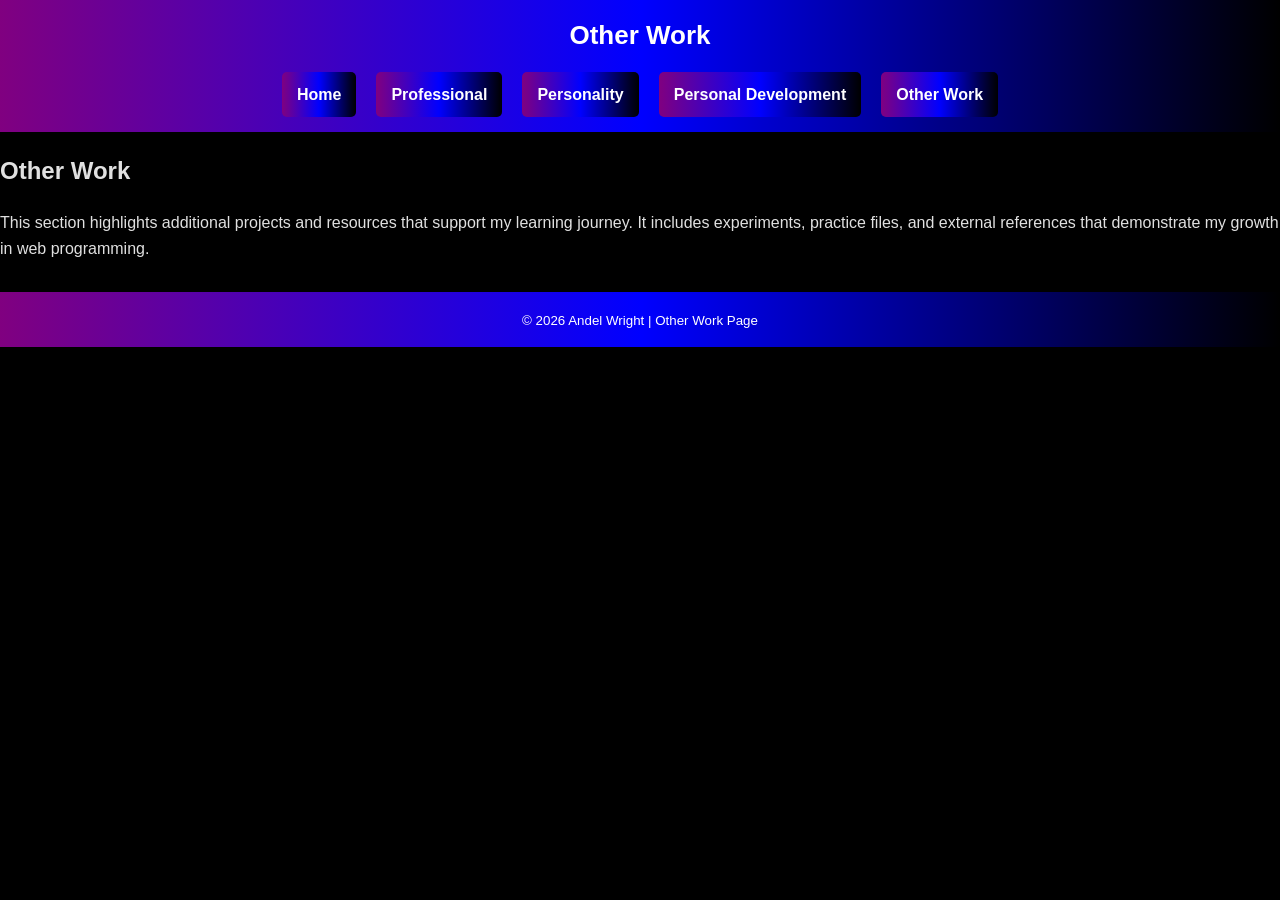
==== other.html @ e5aaf038 "Add files via upload" ====
<!DOCTYPE html>
<html lang="en">
<head>
  <meta charset="UTF-8">
  <title>Other Work</title>
  <link rel="stylesheet" href="../style.css">
</head>
<body>
  <!-- Unified header with nav -->
  <header class="header-bar">
    <h1>Other Work</h1>
    <nav>
      <ul class="horizontal-nav">
        <li><a href="index.html">Home</a></li>
        <li><a href="professional.html">Professional</a></li>
        <li><a href="personality.html">Personality</a></li>
        <li><a href="personaldev.html">Personal Development</a></li>
        <li><a href="other.html">Other Work</a></li>
      </ul>
    </nav>
  </header>

  <!-- Main content -->
  <main class="content">
    <section class="projects">
      <h2>Other Work</h2>
      <p>This section highlights additional projects and resources that support my learning journey. 
      It includes experiments, practice files, and external references that demonstrate my growth in web programming.</p>
    </section>
  </main>

  <!-- Footer -->
  <footer>
    <small>© 2026 Andel Wright | Other Work Page</small>
  </footer>
</body>
</html>
---- style.css ----
/* Reset basics */
body {
  margin: 0;
  font-family: Arial, sans-serif;
  background-color: #000; /* black background */
  color: #e0e0e0;
  line-height: 1.6;
}

/* Header */
.header-bar {
  background: linear-gradient(90deg, purple, blue, black);
  padding: 15px 20px;
  color: #fff;
  text-align: center;
}

.header-bar h1 {
  margin: 0;
  font-size: 26px;
}

/* Horizontal navigation */
.horizontal-nav {
  list-style: none;
  margin: 15px 0 0 0;
  padding: 0;
  display: flex;              /* side by side */
  justify-content: center;    /* center across top */
  gap: 20px;
}

.horizontal-nav li {
  background: linear-gradient(90deg, purple, blue, black);
  padding: 10px 15px;
  border-radius: 5px;
}

.horizontal-nav a {
  color: #fff;
  text-decoration: none;
  font-weight: bold;
}

.horizontal-nav a:hover {
  background: #ffd700; /* gold hover */
  color: #000;
  border-radius: 5px;
}

/* Hero section */
.hero {
  background: linear-gradient(to right, #4b0082, #000000); /* purple to black */
  text-align: center;
  padding: 60px 20px;
}

.hero h2 {
  color: #87cefa; /* light blue */
  margin-bottom: 10px;
}

.hero p {
  color: #e0e0e0;
  font-size: 18px;
}

.hero .btn {
  display: inline-block;
  background: linear-gradient(to right, #4b0082, #00008b);
  color: white;
  padding: 10px 20px;
  margin-top: 15px;
  text-decoration: none;
  border-radius: 6px;
  font-weight: bold;
  transition: background 0.3s ease, transform 0.2s ease;
}

.hero .btn:hover {
  background: #ffd700;
  color: #000;
  transform: scale(1.05);
}

/* Welcome section */
.welcome {
  padding: 40px;
  text-align: center;
}

.welcome h2 {
  color: #87cefa;
  margin-bottom: 15px;
  font-size: 28px;
}

.welcome p {
  max-width: 600px;   /* keep text narrow for readability */
  margin: 0 auto 20px auto;
  font-size: 18px;
  color: #e0e0e0;
}

/* ID card image */
.id-card img {
  max-width: 250px;   /* limit size on desktop */
  width: 100%;        /* scale within container */
  height: auto;       /* keep proportions */
  border: 3px solid #4b0082;
  border-radius: 10px;
  box-shadow: 0 0 10px rgba(75,0,130,0.7);
  margin-top: 20px;
}

/* Contact section */
.contact {
  background: #ffd700; /* gold highlight */
  color: #000;
  padding: 40px;
  text-align: center;
}

.contact .btn {
  background: #000;
  color: #ffd700;
  padding: 10px 20px;
  margin: 10px;
  border-radius: 5px;
  text-decoration: none;
  font-weight: bold;
}

.contact .btn:hover {
  background: purple;
  color: #fff;
}

/* Footer */
footer {
  background: linear-gradient(90deg, purple, blue, black);
  color: #fff;
  text-align: center;
  padding: 15px;
  margin-top: 30px;
}

/* Mobile responsiveness */
@media (max-width: 768px) {
  .horizontal-nav {
    flex-direction: column;   /* stack links vertically on small screens */
    align-items: center;
  }

  .hero {
    padding: 30px 10px;
  }

  .hero h2 {
    font-size: 22px;
  }

  .hero p {
    font-size: 16px;
  }

  .welcome {
    padding: 20px;
  }

  .welcome h2 {
    font-size: 22px;
  }

  .welcome p {
    font-size: 16px;
    max-width: 90%;
  }

  .id-card img {
    max-width: 90%;   /* shrink image for mobile */
  }

  .contact {
    padding: 20px;
  }
}
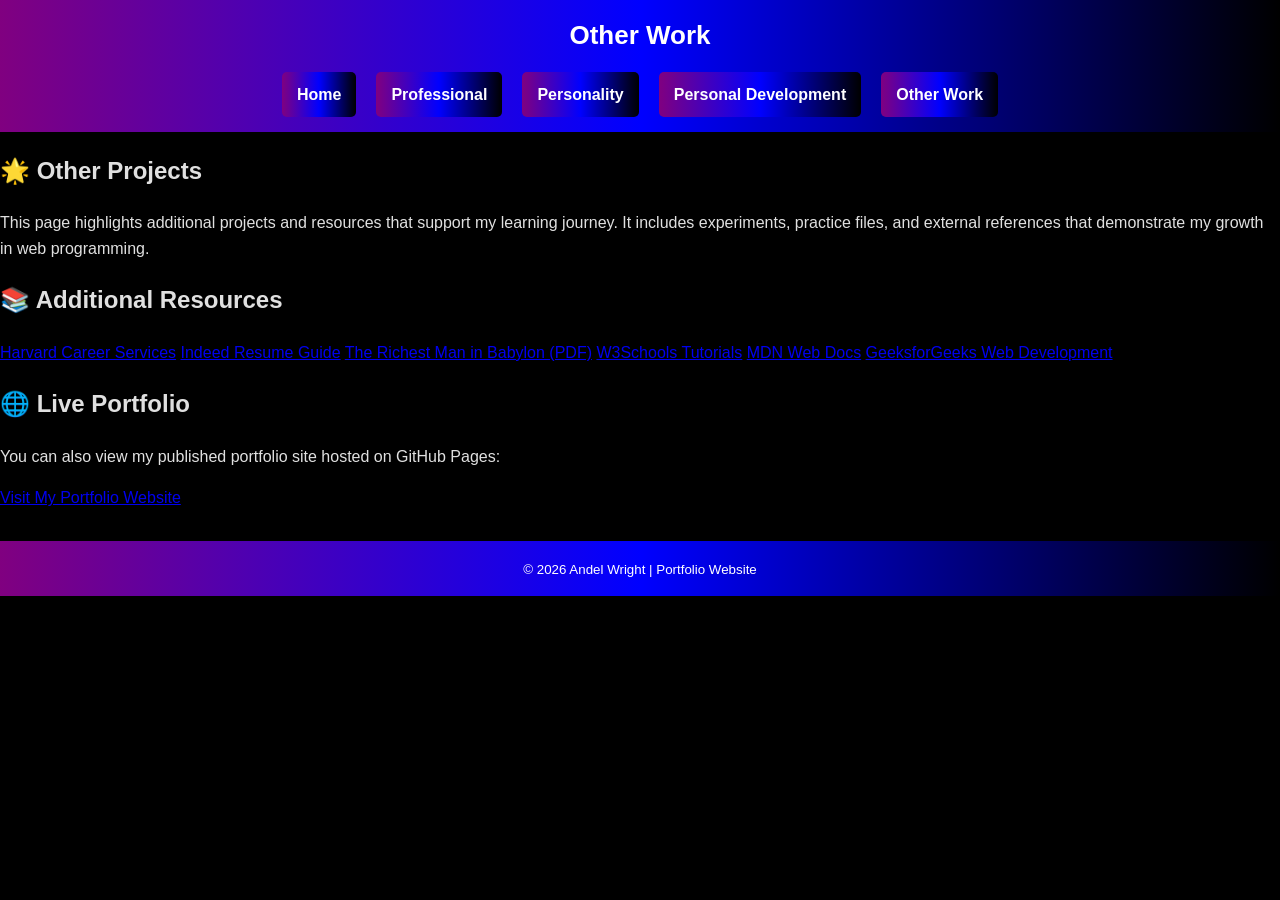
==== commit a313a0e0: "Add files via upload" ====
--- a/other.html
+++ b/other.html
@@ -6,7 +6,7 @@
   <link rel="stylesheet" href="../style.css">
 </head>
 <body>
-  <!-- Unified header with nav -->
+  <!-- Header -->
   <header class="header-bar">
     <h1>Other Work</h1>
     <nav>
@@ -20,18 +20,39 @@
     </nav>
   </header>
 
-  <!-- Main content -->
+  <!-- Main Content -->
   <main class="content">
-    <section class="projects">
-      <h2>Other Work</h2>
-      <p>This section highlights additional projects and resources that support my learning journey. 
+    <section class="other-projects">
+      <h2>🌟 Other Projects</h2>
+      <p>This page highlights additional projects and resources that support my learning journey. 
       It includes experiments, practice files, and external references that demonstrate my growth in web programming.</p>
+    </section>
+
+    <!-- External Resources -->
+    <section class="resources">
+      <h2>📚 Additional Resources</h2>
+      <div class="resource-links">
+        <a href="https://careerservices.fas.harvard.edu/resources/create-a-strong-resume/" target="_blank">Harvard Career Services</a>
+        <a href="https://www.indeed.com/career-advice/resumes-cover-letters/what-makes-a-good-resume" target="_blank">Indeed Resume Guide</a>
+        <a href="https://icrrd.com/public/media/16-05-2021-070111The-Richest-Man-in-Babylon.pdf" target="_blank">The Richest Man in Babylon (PDF)</a>
+        <a href="https://www.w3schools.com/" target="_blank">W3Schools Tutorials</a>
+        <a href="https://developer.mozilla.org/en-US/docs/Learn" target="_blank">MDN Web Docs</a>
+        <a href="https://www.geeksforgeeks.org/web-development/" target="_blank">GeeksforGeeks Web Development</a>
+      </div>
+    </section>
+
+    <!-- Portfolio Link -->
+    <section class="portfolio-link">
+      <h2>🌐 Live Portfolio</h2>
+      <p>You can also view my published portfolio site hosted on GitHub Pages:</p>
+      <p><a href="https://andelwright.github.io/MyPortfolio/" target="_blank" class="portfolio-button">Visit My Portfolio Website</a></p>
     </section>
   </main>
 
   <!-- Footer -->
-  <footer>
-    <small>© 2026 Andel Wright | Other Work Page</small>
-  </footer>
+<footer class="footer-gradient">
+  <small>© 2026 Andel Wright | Portfolio Website</small>
+</footer>
 </body>
 </html>
+
--- a/style.css
+++ b/style.css
@@ -1,4 +1,3 @@
-/* Reset basics */
 body {
   margin: 0;
   font-family: Arial, sans-serif;
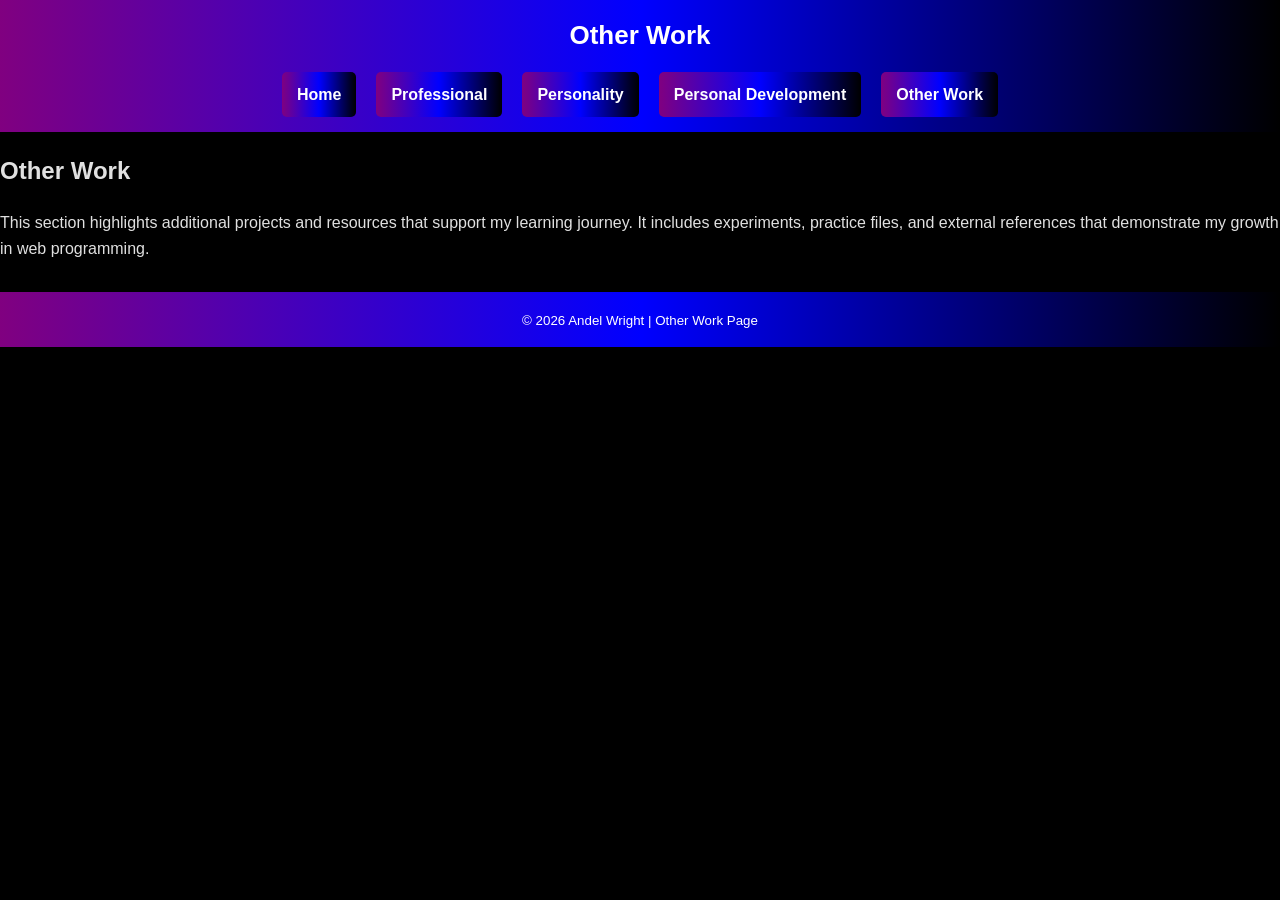
==== commit b151f630: "Add files via upload" ====
--- a/other.html
+++ b/other.html
@@ -6,7 +6,7 @@
   <link rel="stylesheet" href="../style.css">
 </head>
 <body>
-  <!-- Header -->
+  <!-- Unified header with nav -->
   <header class="header-bar">
     <h1>Other Work</h1>
     <nav>
@@ -20,39 +20,18 @@
     </nav>
   </header>
 
-  <!-- Main Content -->
+  <!-- Main content -->
   <main class="content">
-    <section class="other-projects">
-      <h2>🌟 Other Projects</h2>
-      <p>This page highlights additional projects and resources that support my learning journey. 
+    <section class="projects">
+      <h2>Other Work</h2>
+      <p>This section highlights additional projects and resources that support my learning journey. 
       It includes experiments, practice files, and external references that demonstrate my growth in web programming.</p>
-    </section>
-
-    <!-- External Resources -->
-    <section class="resources">
-      <h2>📚 Additional Resources</h2>
-      <div class="resource-links">
-        <a href="https://careerservices.fas.harvard.edu/resources/create-a-strong-resume/" target="_blank">Harvard Career Services</a>
-        <a href="https://www.indeed.com/career-advice/resumes-cover-letters/what-makes-a-good-resume" target="_blank">Indeed Resume Guide</a>
-        <a href="https://icrrd.com/public/media/16-05-2021-070111The-Richest-Man-in-Babylon.pdf" target="_blank">The Richest Man in Babylon (PDF)</a>
-        <a href="https://www.w3schools.com/" target="_blank">W3Schools Tutorials</a>
-        <a href="https://developer.mozilla.org/en-US/docs/Learn" target="_blank">MDN Web Docs</a>
-        <a href="https://www.geeksforgeeks.org/web-development/" target="_blank">GeeksforGeeks Web Development</a>
-      </div>
-    </section>
-
-    <!-- Portfolio Link -->
-    <section class="portfolio-link">
-      <h2>🌐 Live Portfolio</h2>
-      <p>You can also view my published portfolio site hosted on GitHub Pages:</p>
-      <p><a href="https://andelwright.github.io/MyPortfolio/" target="_blank" class="portfolio-button">Visit My Portfolio Website</a></p>
     </section>
   </main>
 
   <!-- Footer -->
-<footer class="footer-gradient">
-  <small>© 2026 Andel Wright | Portfolio Website</small>
-</footer>
+  <footer>
+    <small>© 2026 Andel Wright | Other Work Page</small>
+  </footer>
 </body>
 </html>
-
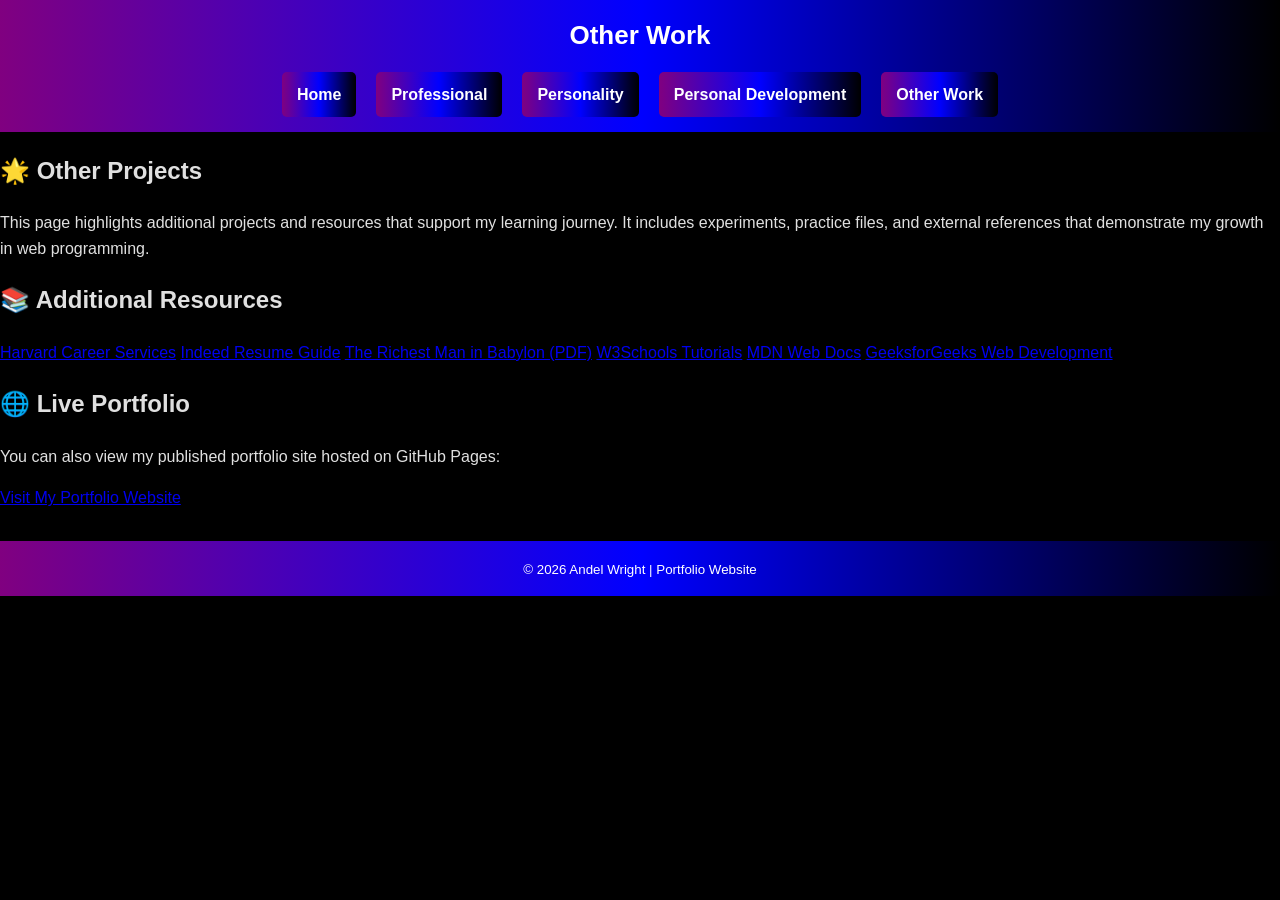
==== commit 58ad48c4: "Revise Other Work page with new sections and content Updated the structure and content of the Other " ====
--- a/other.html
+++ b/other.html
@@ -3,10 +3,10 @@
 <head>
   <meta charset="UTF-8">
   <title>Other Work</title>
-  <link rel="stylesheet" href="../style.css">
+  <link rel="stylesheet" href="style.css">
 </head>
 <body>
-  <!-- Unified header with nav -->
+  <!-- Header -->
   <header class="header-bar">
     <h1>Other Work</h1>
     <nav>
@@ -20,18 +20,40 @@
     </nav>
   </header>
 
-  <!-- Main content -->
+  <!-- Main Content -->
   <main class="content">
-    <section class="projects">
-      <h2>Other Work</h2>
-      <p>This section highlights additional projects and resources that support my learning journey. 
+    <section class="other-projects">
+      <h2>🌟 Other Projects</h2>
+      <p>This page highlights additional projects and resources that support my learning journey. 
       It includes experiments, practice files, and external references that demonstrate my growth in web programming.</p>
+    </section>
+
+    <!-- External Resources -->
+    <section class="resources">
+      <h2>📚 Additional Resources</h2>
+      <div class="resource-links">
+        <a href="https://careerservices.fas.harvard.edu/resources/create-a-strong-resume/" target="_blank">Harvard Career Services</a>
+        <a href="https://www.indeed.com/career-advice/resumes-cover-letters/what-makes-a-good-resume" target="_blank">Indeed Resume Guide</a>
+        <a href="https://icrrd.com/public/media/16-05-2021-070111The-Richest-Man-in-Babylon.pdf" target="_blank">The Richest Man in Babylon (PDF)</a>
+        <a href="https://www.w3schools.com/" target="_blank">W3Schools Tutorials</a>
+        <a href="https://developer.mozilla.org/en-US/docs/Learn" target="_blank">MDN Web Docs</a>
+        <a href="https://www.geeksforgeeks.org/web-development/" target="_blank">GeeksforGeeks Web Development</a>
+      </div>
+    </section>
+
+    <!-- Portfolio Link -->
+    <section class="portfolio-link">
+      <h2>🌐 Live Portfolio</h2>
+      <p>You can also view my published portfolio site hosted on GitHub Pages:</p>
+      <p><a href="https://andelwright.github.io/MyPortfolio/" target="_blank" class="portfolio-button">Visit My Portfolio Website</a></p>
     </section>
   </main>
 
   <!-- Footer -->
-  <footer>
-    <small>© 2026 Andel Wright | Other Work Page</small>
-  </footer>
+<footer class="footer-gradient">
+  <small>© 2026 Andel Wright | Portfolio Website</small>
+</footer>
 </body>
 </html>
+
+
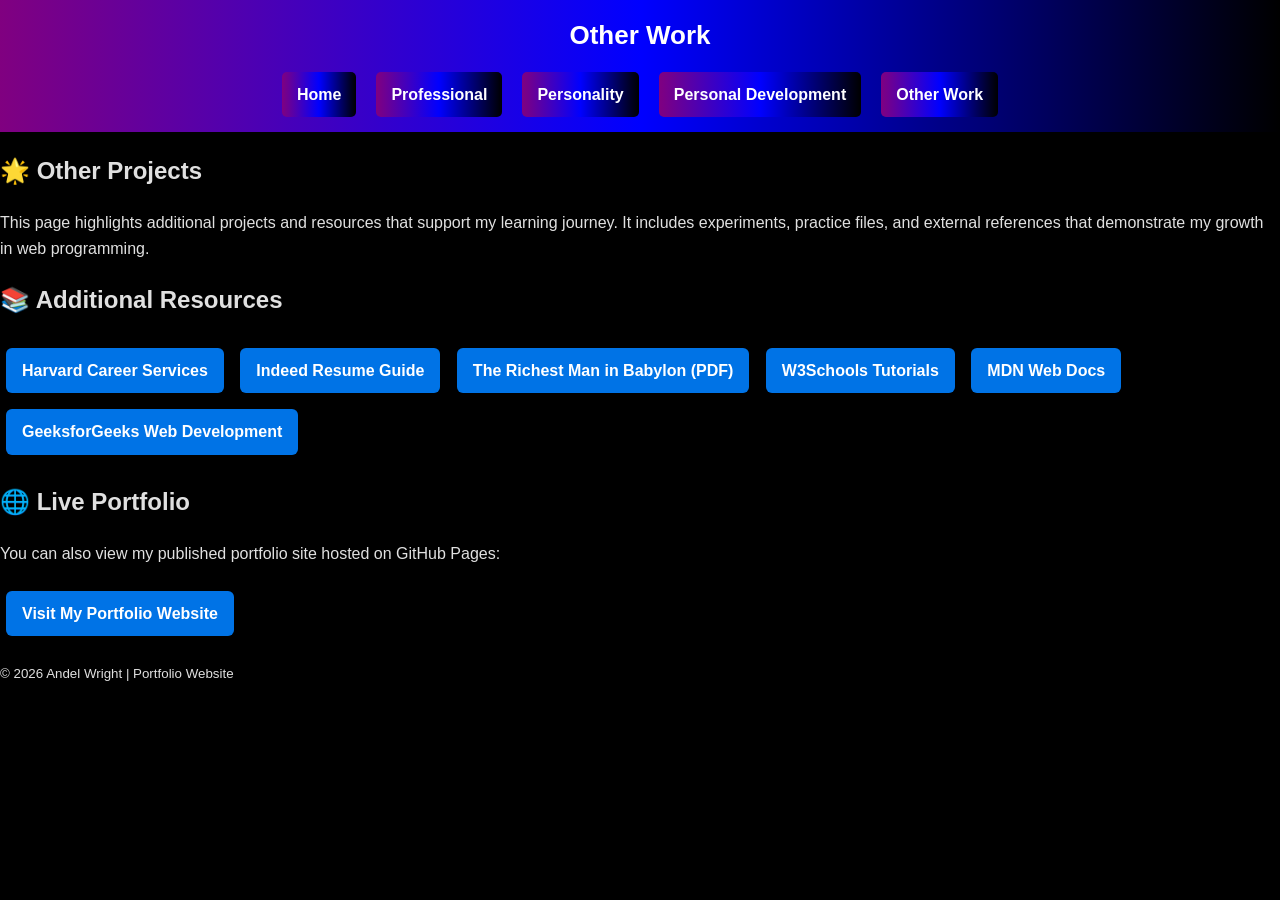
==== commit eab987ca: "Fix HTML structure and update stylesheet link" ====
--- a/other.html
+++ b/other.html
@@ -3,7 +3,7 @@
 <head>
   <meta charset="UTF-8">
   <title>Other Work</title>
-  <link rel="stylesheet" href="style.css">
+  <link rel="stylesheet" href="../style.css">
 </head>
 <body>
   <!-- Header -->
--- a/style.css
+++ b/style.css
@@ -134,6 +134,18 @@
   background: purple;
   color: #fff;
 }
+/* Resource Buttons */
+.resource-links a,
+.portfolio-button {
+  display: inline-block;
+  margin: 8px 6px;
+  padding: 10px 16px;
+  background-color: #0073e6;
+  color: #fff;
+  text-decoration: none;
+  border-radius: 6px;
+  font-weight: bold;
+  transition: background-color 0.3s ease;
 
 /* Footer */
 footer {
